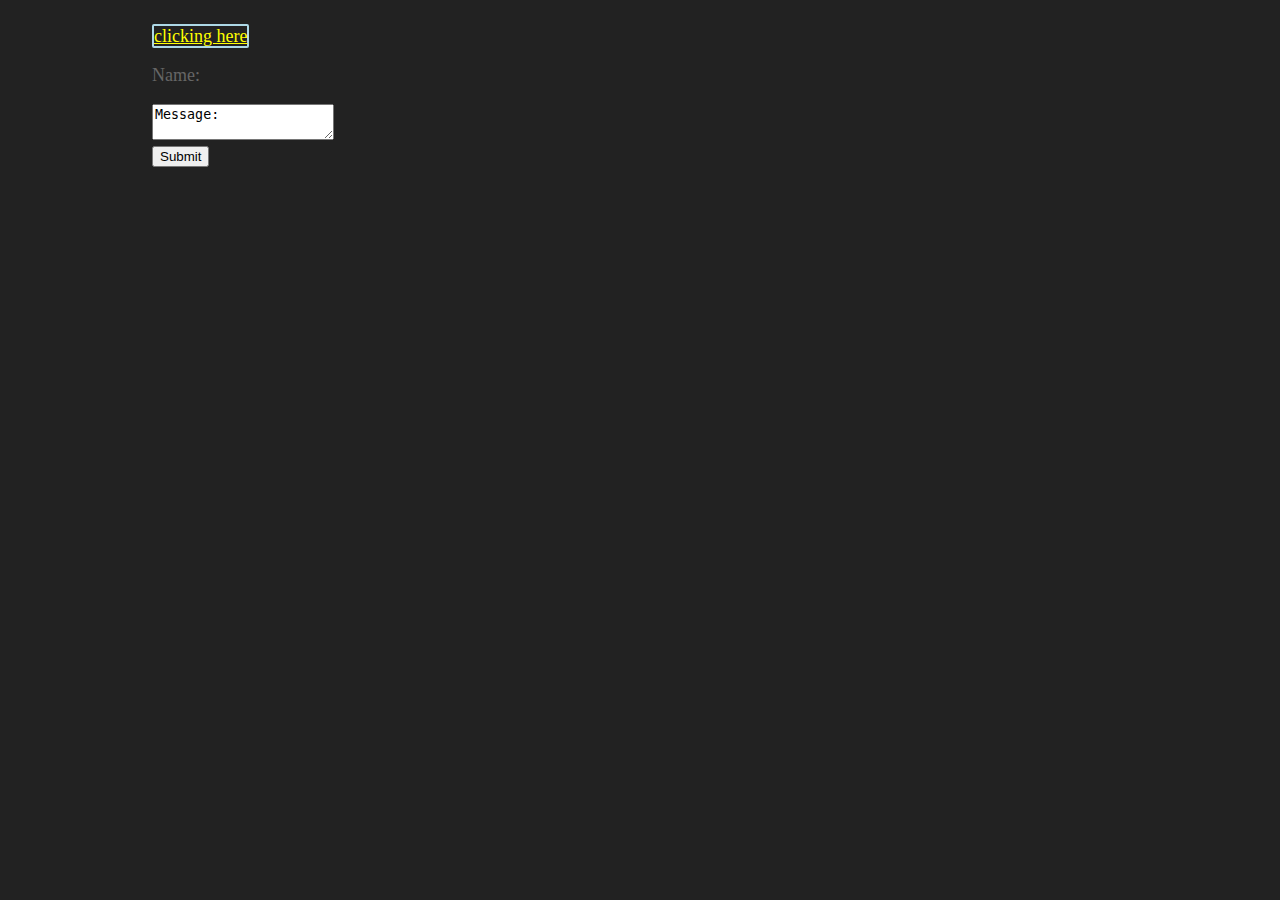
==== form.html @ 96d09330 "added all files and made corrections to the form.html page" ====
<!DOCTYPE html>
<html lang="en">
<head>
	<meta charset="UTF-8">
	<meta name="viewport" content="width=device-width, initial-scale=1.0">
	<meta http-equiv="X-UA-Compatible" content="ie=edge">
	<title>Assignment #08 | Contact Form</title>
	<link rel="stylesheet" href="main.css">
</head>
<body>
	<!-- This form doesn't actually go anywhere - don't worry about that, 
		just fix the accessibility-related issues! -->
	<form>
		<a href="index.html">clicking here</a>
		<p input id="name" type="text">Name: </p>
		<textarea id="message">Message: </textarea> <br>
		<button>Submit</button>
	</form>
</body>
</html>
---- main.css ----
body {
	background-color: #222222;
	color: #666666;
	font-size: 18px;
	padding: 1em 8em;
}

header, main {
	margin: 1.5em;
	padding: 1em;
}

header {
	text-align: center;
}

a:link, a:visited, a:active {
	border: 2px solid lightblue;
	border-radius: 2px;
	color: #ffff00;
}

a:hover {
	background-color: #ffff00;
	color: #ffaa50;
}

table {
	border-spacing: 0;
	border-collapse: separate;
}

table td {
	background-color: #dd0000;
	border: 1px solid #000000;
	color: #ffaa50;
	margin: 0;
	padding: .5em;
}

table tr {
	margin: 0;
	padding: 0;
}

.large-text {
	font-size: 2.5em;
}

.medium-text {
	font-size: 1.75em;
}

.favorite-thing {
	background-color: #ffffff;
	color: #000000;
	margin: 1.5em 0;
	padding: 1em;
}
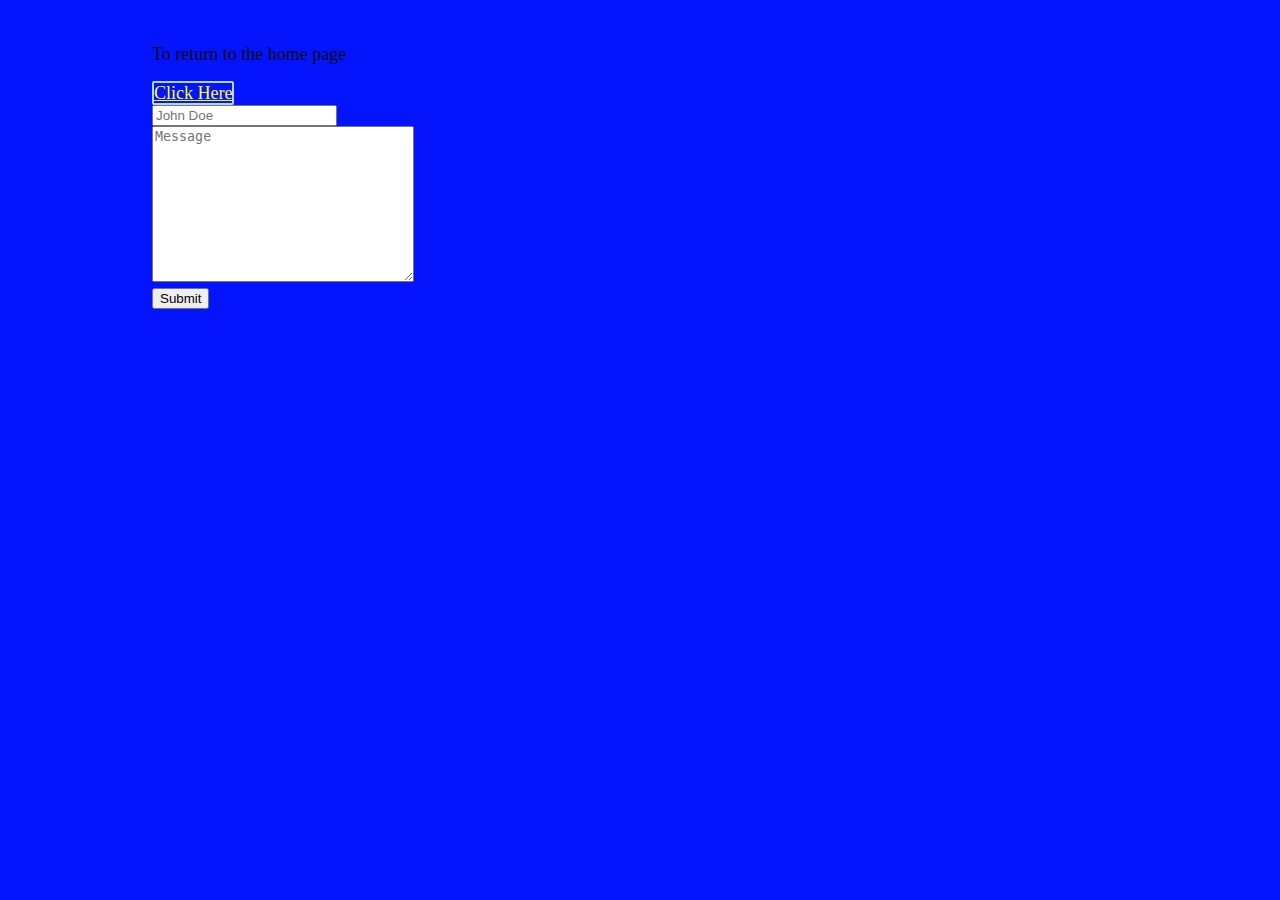
==== commit 71b90a8b: "made the last changes to the form page and continueing to make small changes to the main.css page an" ====
--- a/form.html
+++ b/form.html
@@ -11,9 +11,9 @@
 	<!-- This form doesn't actually go anywhere - don't worry about that, 
 		just fix the accessibility-related issues! -->
 	<form>
-		<a href="index.html">clicking here</a>
-		<p input id="name" type="text">Name: </p>
-		<textarea id="message">Message: </textarea> <br>
+		<p>To return to the home page</p><a href="index.html">Click Here</a> <br>
+		<input type="text" name="Visitor-name" id="Visitor-name" placeholder="John Doe" required> <br>
+		<textarea name="Message" id="Message" cols="30" rows="10" placeholder="Message"></textarea> <br>
 		<button>Submit</button>
 	</form>
 </body>
--- a/main.css
+++ b/main.css
@@ -1,11 +1,11 @@
 body {
-	background-color: #222222;
-	color: #666666;
+	background-color: #0414fd;
+	color: rgb(12, 12, 12);
 	font-size: 18px;
 	padding: 1em 8em;
 }
 
-header, main {
+h1, main {
 	margin: 1.5em;
 	padding: 1em;
 }
@@ -21,7 +21,7 @@
 }
 
 a:hover {
-	background-color: #ffff00;
+	background-color: #36ff04;
 	color: #ffaa50;
 }
 
@@ -44,11 +44,14 @@
 }
 
 .large-text {
-	font-size: 2.5em;
+	font-size: 1.5em;
 }
 
 .medium-text {
 	font-size: 1.75em;
+	border: double 24px white;
+	text-align: center;
+
 }
 
 .favorite-thing {
